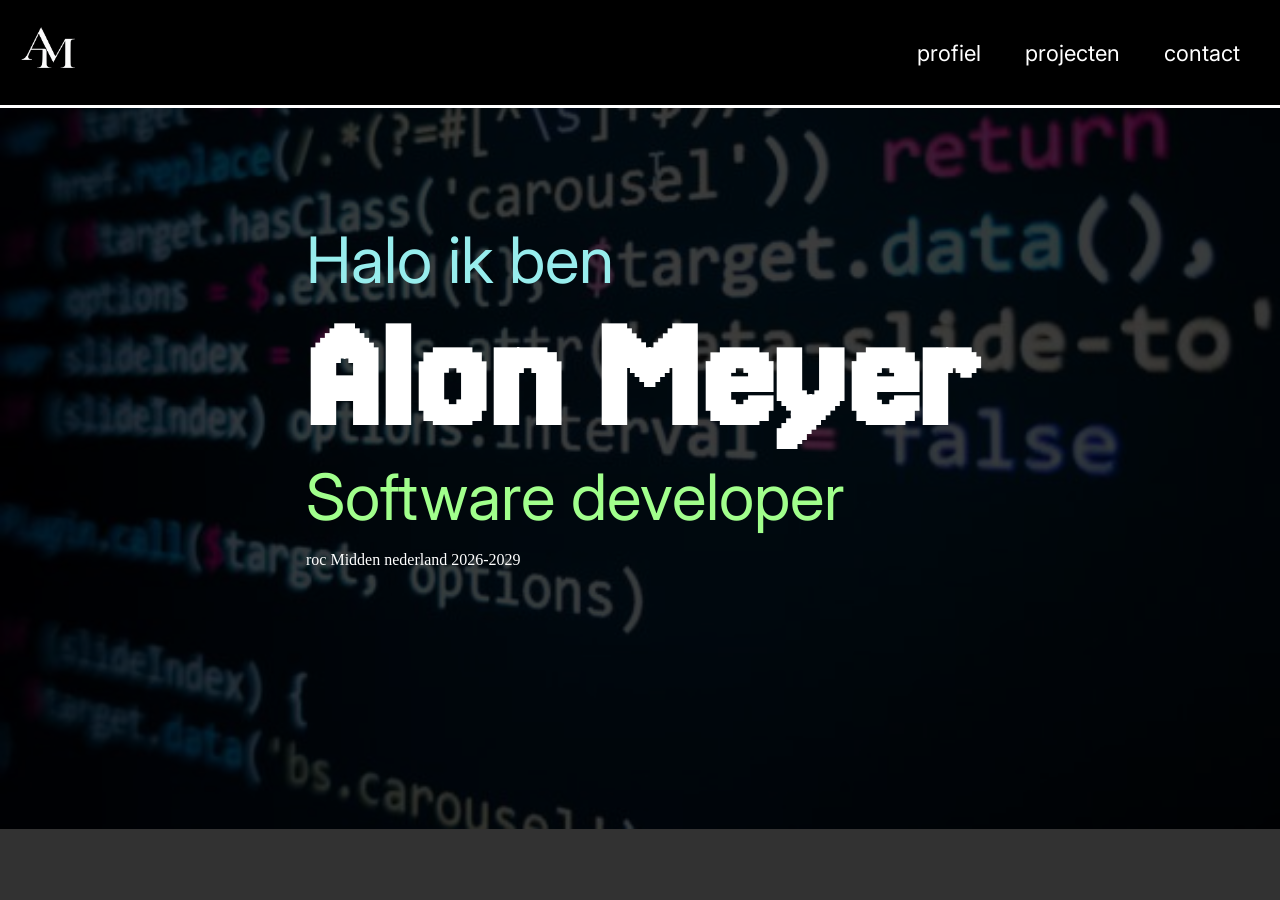
==== index.html @ 26a16ce6 "pagina naam veranderd" ====
<!DOCTYPE html>
<html lang="en">

<head>
    <meta charset="UTF-8">
    <meta name="viewport" content="width=device-width, initial-scale=1.0">
    <link rel="stylesheet" href="portfolio_AlonMeyerhomepagina.css">
    <link rel="stylesheet" href="portfolio.css">
    <title>Home</title>
</head>

<body>
    <nav>
        <a href="index.html"><img src="fotos_portfolio/portfolioAM.png" alt=""></a>
        <span><a href="portfolio_vaardigheden.html">profiel</a>
            <a href="projecten_portefolio.html">projecten</a>
            <a href="contact.html">contact</a></span>
    </nav>
    <main>
        <div>
            <h1>Halo ik ben</h1>
            <h1>Alon Meyer</h1>
            <h1>Software developer</h1>
            <p>roc Midden nederland 2026-2029</p>
        </div>
    </main>
</body>

</html>
---- portfolio_AlonMeyerhomepagina.css ----
@font-face {
    font-family: jersey20;
    src: url('fonts_portfolio/Jersey20-Regular.ttf');
}

@font-face {
    font-family: inter;
    src: url('fonts_portfolio/Inter/Inter-VariableFont_opsz\,wght.ttf');
}

body {
    margin: 0;
    background: linear-gradient(0deg, rgba(0, 0, 0, 0.76) 0%, rgba(0, 0, 0, 0.76) 100%),
        url(fotos_portfolio/codeBackgroundImage.png) lightgray 50% / cover no-repeat;
}


main {
    display: flex;
    flex-direction: column;
    align-items: center;
    justify-content: center;
    height: 590px;
}

main>div {
    display: flex;
    flex-direction: column;
}

h1 {
    color: white;
    border: #FFF solid 0px;
    margin: 0px;
    padding: 0px;
}

h1:nth-child(1) {
    color: #97EDED;
    font-family: inter;
    font-size: 64px;
    font-style: normal;
    font-weight: 400;
    line-height: normal;
}

h1:nth-child(2) {
    font-family: jersey20;
    font-size: 160px;
}

h1:nth-child(3) {
    color: #A1FF8C;
    font-family: inter;
    font-size: 64px;
    font-style: normal;
    font-weight: 400;
    line-height: normal;
}

p {
    color: white;
}
---- portfolio.css ----
@font-face {
    font-family: jersey20;
    src: url('fonts_portfolio/Jersey20-Regular.ttf');
}

@font-face {
    font-family: inter;
    src: url('fonts_portfolio/Inter/Inter-VariableFont_opsz\,wght.ttf');
}

nav {
    border-bottom: solid white;
    display: flex;
    justify-content: space-between;
    background-color: black;
    align-items: center;
}

nav img {
    width: 100px;
    height: 100px;
    flex-shrink: 0;
    aspect-ratio: 1/1;
}

nav a {
    margin-top: 0px;
    margin-right: 40px;
    align-items: center;
    color: #FFF;
    font-family: inter;
    font-size: 22px;
    font-style: normal;
    font-weight: 400;
    line-height: normal;
    text-decoration: none;
}
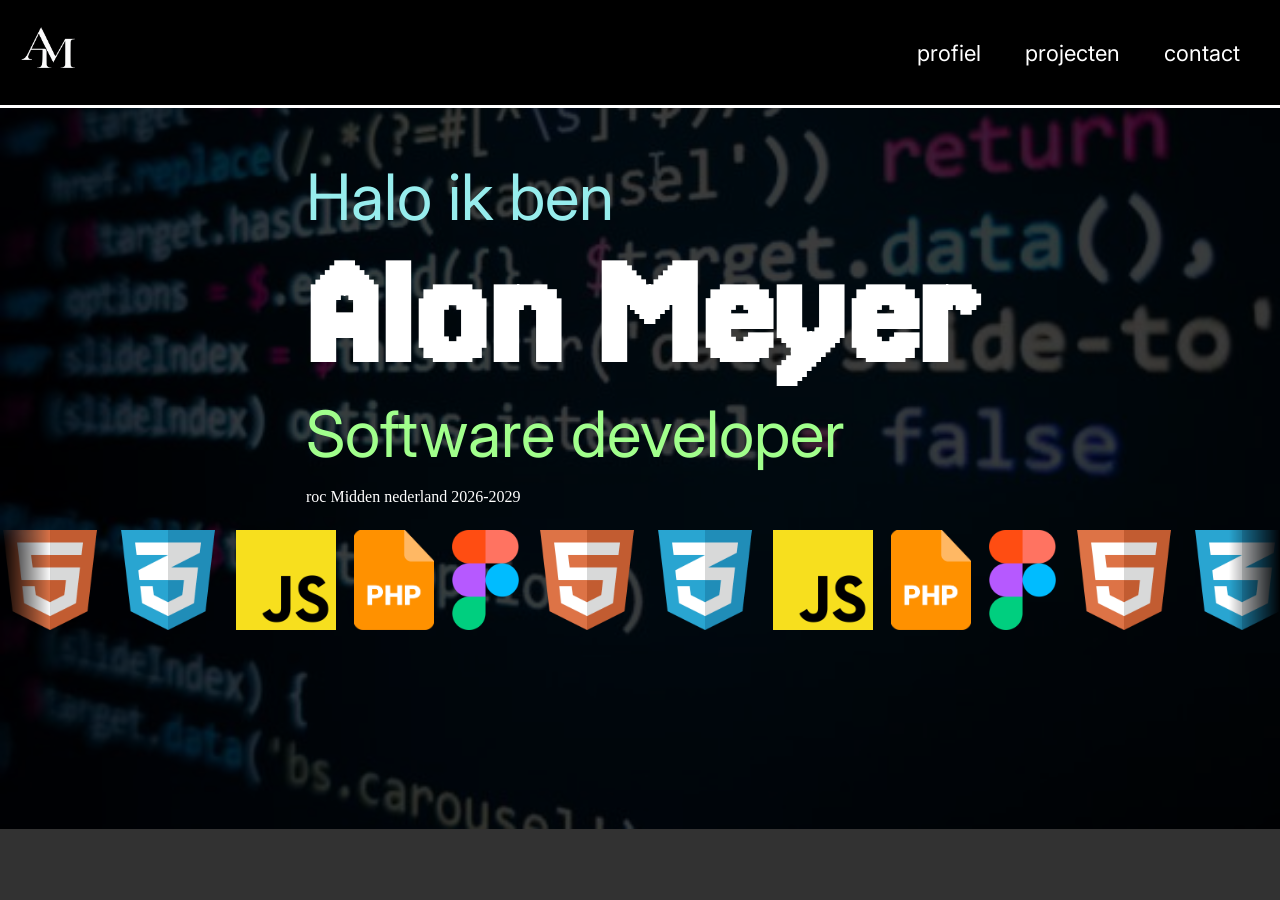
==== commit 544b839f: "carousel toe gevoegt" ====
--- a/index.html
+++ b/index.html
@@ -23,6 +23,30 @@
             <h1>Software developer</h1>
             <p>roc Midden nederland 2026-2029</p>
         </div>
+    <section class="carousel">
+      <div class="carousel_icon">
+       <img src="fotos_portfolio/htmllogo.png" alt="">
+       <img src="fotos_portfolio/csslogo.png" alt="">
+       <img src="fotos_portfolio/java_script_logo.png" alt="">
+       <img src="fotos_portfolio/php.png" alt="">
+       <img src="fotos_portfolio/figma.png" alt="">
+       <img src="fotos_portfolio/htmllogo.png" alt="">
+       <img src="fotos_portfolio/csslogo.png" alt="">
+       <img src="fotos_portfolio/java_script_logo.png" alt="">
+       <img src="fotos_portfolio/php.png" alt="">
+       <img src="fotos_portfolio/figma.png" alt="">
+       <img src="fotos_portfolio/htmllogo.png" alt="">
+       <img src="fotos_portfolio/csslogo.png" alt="">
+       <img src="fotos_portfolio/java_script_logo.png" alt="">
+       <img src="fotos_portfolio/php.png" alt="">
+       <img src="fotos_portfolio/figma.png" alt="">
+       <img src="fotos_portfolio/htmllogo.png" alt="">
+       <img src="fotos_portfolio/csslogo.png" alt="">
+       <img src="fotos_portfolio/java_script_logo.png" alt="">
+       <img src="fotos_portfolio/php.png" alt="">
+       <img src="fotos_portfolio/figma.png" alt="">
+      </div>
+    </section>
     </main>
 </body>
 
--- a/portfolio_AlonMeyerhomepagina.css
+++ b/portfolio_AlonMeyerhomepagina.css
@@ -60,4 +60,33 @@
 
 p {
     color: white;
+}
+.carousel{
+    width: 100%;
+  overflow: hidden;
+  container-type: inline-size;
+  padding: 8px 0 18px;
+  -webkit-mask-image: linear-gradient(to right, transparent, #000 4%, #000 96%, transparent);
+  mask-image: linear-gradient(to right, transparent, #000 4%, #000 96%, transparent);
+}
+.carousel_icon>img {
+    height: 100px;
+}
+
+.carousel_icon {
+    display: flex;
+    width: max-content;
+    gap: 18px;
+    animation: heen-en-weer 10s  infinite alternate;
+    will-change: transform;
+}
+
+@keyframes heen-en-weer {
+    from {
+        transform: translateX(0);
+    }
+
+    to {
+        transform: translateX(calc(100cqw - 100%));
+    }
 }
--- a/portfolio.css
+++ b/portfolio.css
@@ -34,4 +34,7 @@
     font-weight: 400;
     line-height: normal;
     text-decoration: none;
-}+}
+nav a:hover{
+    text-decoration: underline;
+}
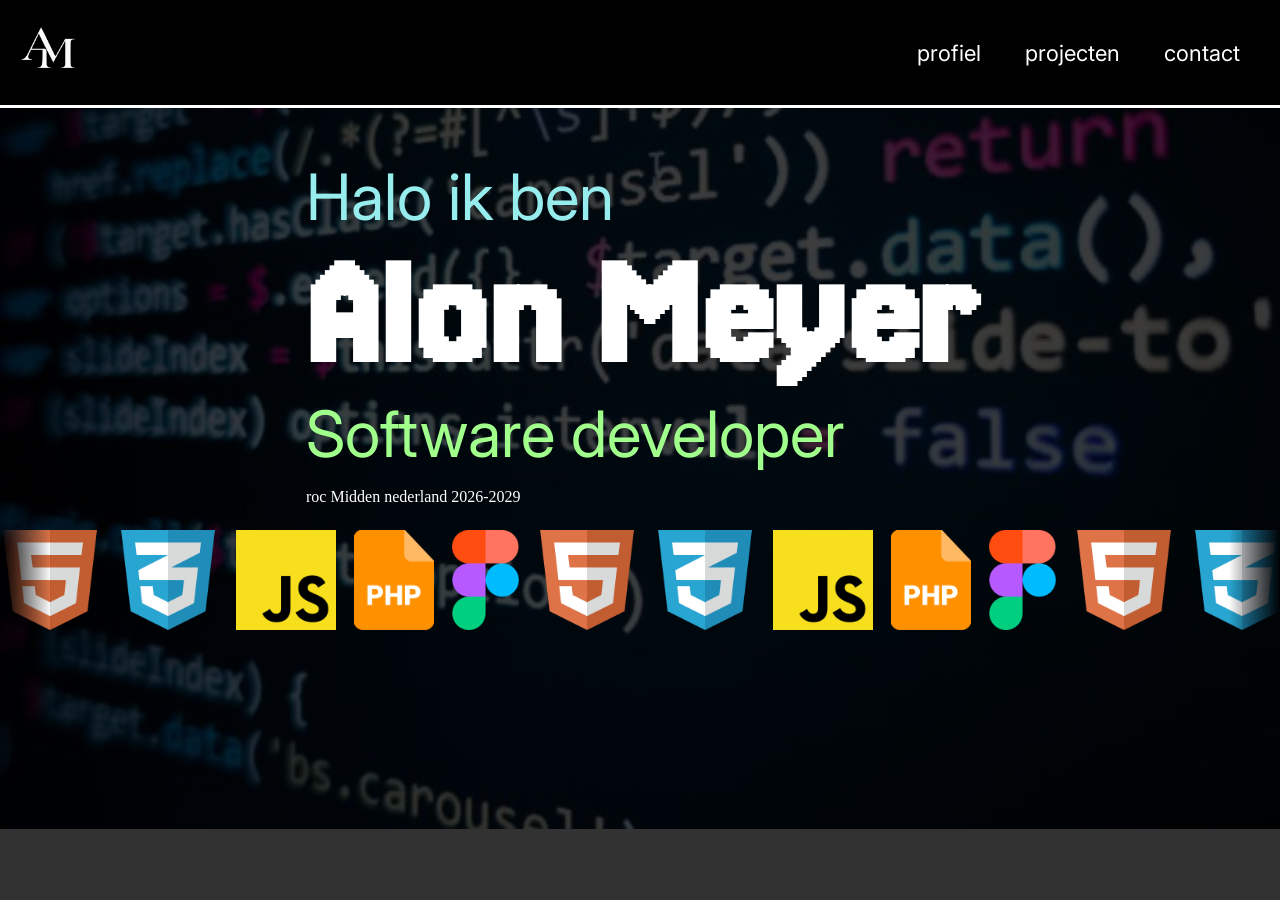
==== commit 96c23a70: "carousel liear gemaakt" ====
--- a/index.html
+++ b/index.html
@@ -23,30 +23,40 @@
             <h1>Software developer</h1>
             <p>roc Midden nederland 2026-2029</p>
         </div>
-    <section class="carousel">
-      <div class="carousel_icon">
-       <img src="fotos_portfolio/htmllogo.png" alt="">
-       <img src="fotos_portfolio/csslogo.png" alt="">
-       <img src="fotos_portfolio/java_script_logo.png" alt="">
-       <img src="fotos_portfolio/php.png" alt="">
-       <img src="fotos_portfolio/figma.png" alt="">
-       <img src="fotos_portfolio/htmllogo.png" alt="">
-       <img src="fotos_portfolio/csslogo.png" alt="">
-       <img src="fotos_portfolio/java_script_logo.png" alt="">
-       <img src="fotos_portfolio/php.png" alt="">
-       <img src="fotos_portfolio/figma.png" alt="">
-       <img src="fotos_portfolio/htmllogo.png" alt="">
-       <img src="fotos_portfolio/csslogo.png" alt="">
-       <img src="fotos_portfolio/java_script_logo.png" alt="">
-       <img src="fotos_portfolio/php.png" alt="">
-       <img src="fotos_portfolio/figma.png" alt="">
-       <img src="fotos_portfolio/htmllogo.png" alt="">
-       <img src="fotos_portfolio/csslogo.png" alt="">
-       <img src="fotos_portfolio/java_script_logo.png" alt="">
-       <img src="fotos_portfolio/php.png" alt="">
-       <img src="fotos_portfolio/figma.png" alt="">
-      </div>
-    </section>
+        <section class="carousel">
+            <div class="carousel_icon">
+                <img src="fotos_portfolio/htmllogo.png" alt="">
+                <img src="fotos_portfolio/csslogo.png" alt="">
+                <img src="fotos_portfolio/java_script_logo.png" alt="">
+                <img src="fotos_portfolio/php.png" alt="">
+                <img src="fotos_portfolio/figma.png" alt="">
+                <img src="fotos_portfolio/htmllogo.png" alt="">
+                <img src="fotos_portfolio/csslogo.png" alt="">
+                <img src="fotos_portfolio/java_script_logo.png" alt="">
+                <img src="fotos_portfolio/php.png" alt="">
+                <img src="fotos_portfolio/figma.png" alt="">
+                <img src="fotos_portfolio/htmllogo.png" alt="">
+                <img src="fotos_portfolio/csslogo.png" alt="">
+                <img src="fotos_portfolio/java_script_logo.png" alt="">
+                <img src="fotos_portfolio/php.png" alt="">
+                <img src="fotos_portfolio/figma.png" alt="">
+                <img src="fotos_portfolio/htmllogo.png" alt="">
+                <img src="fotos_portfolio/csslogo.png" alt="">
+                <img src="fotos_portfolio/java_script_logo.png" alt="">
+                <img src="fotos_portfolio/php.png" alt="">
+                <img src="fotos_portfolio/figma.png" alt="">
+                <img src="fotos_portfolio/htmllogo.png" alt="">
+                <img src="fotos_portfolio/csslogo.png" alt="">
+                <img src="fotos_portfolio/java_script_logo.png" alt="">
+                <img src="fotos_portfolio/php.png" alt="">
+                <img src="fotos_portfolio/figma.png" alt="">
+                <img src="fotos_portfolio/htmllogo.png" alt="">
+                <img src="fotos_portfolio/csslogo.png" alt="">
+                <img src="fotos_portfolio/java_script_logo.png" alt="">
+                <img src="fotos_portfolio/php.png" alt="">
+                <img src="fotos_portfolio/figma.png" alt="">
+            </div>
+        </section>
     </main>
 </body>
 
--- a/portfolio_AlonMeyerhomepagina.css
+++ b/portfolio_AlonMeyerhomepagina.css
@@ -73,20 +73,29 @@
     height: 100px;
 }
 
+.carousel {
+    width: 100%;
+    overflow: hidden;
+}
+
 .carousel_icon {
     display: flex;
     width: max-content;
     gap: 18px;
-    animation: heen-en-weer 10s  infinite alternate;
-    will-change: transform;
+    animation: infinite-scroll 12s linear infinite;
 }
 
-@keyframes heen-en-weer {
-    from {
+.carousel_icon img {
+    height: 100px;
+    flex-shrink: 0;
+}
+
+@keyframes infinite-scroll {
+    to {
         transform: translateX(0);
     }
 
-    to {
-        transform: translateX(calc(100cqw - 100%));
+    from {
+        transform: translateX(calc(-50% - 9px));
     }
 }
